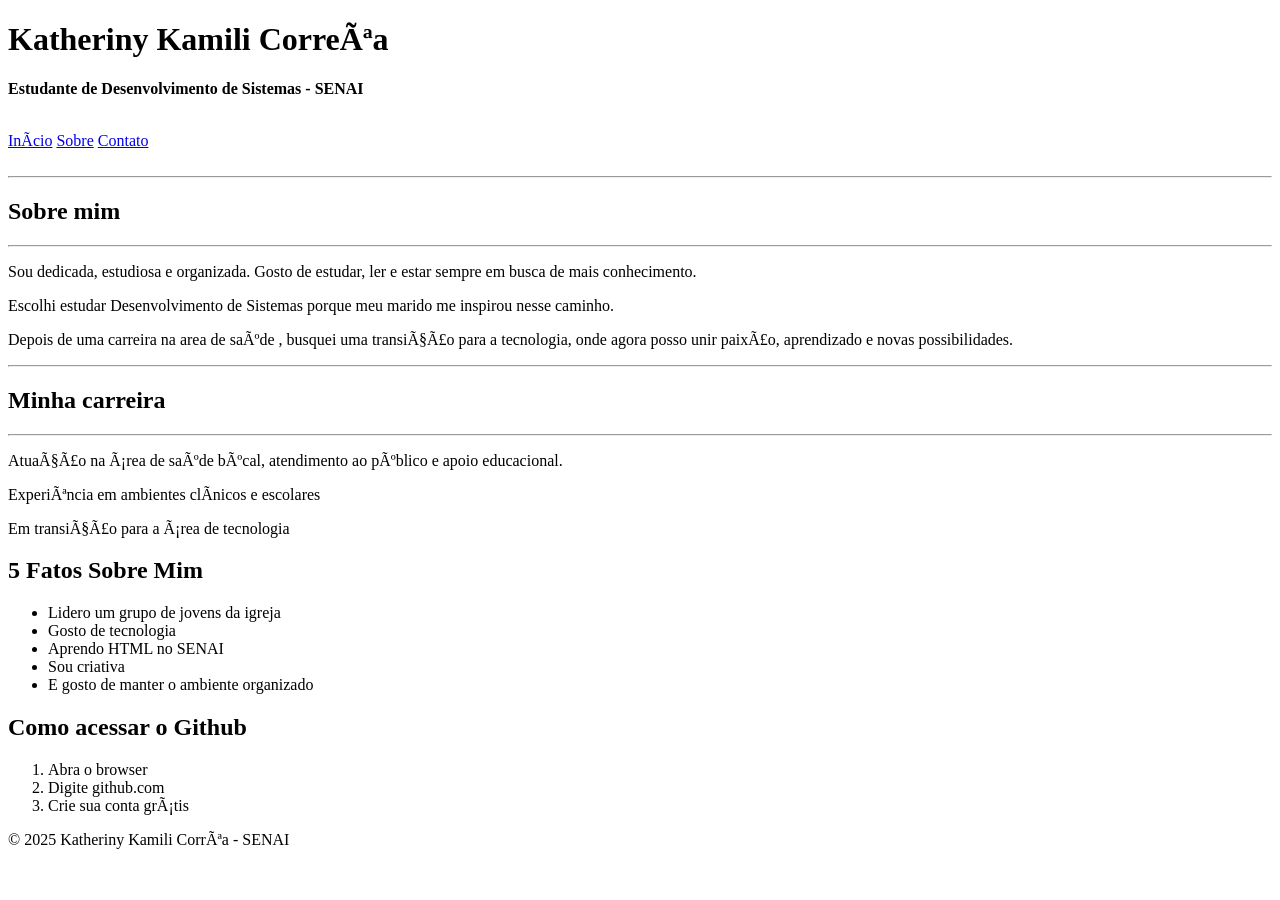
==== index.html @ a75d0ceb "My page html" ====
<!DOCTYPE html>
<html lang="pt-Br">
<head>
    <meta charset="UFT-8">
    <meta name="viewport" content="width=device-width, initial-scale=1.0">
    <title>Katheriny Kamili Corrêa</title>
</head>
<body>
    <!-- CABEÇALHO -->
    <header>
        <h1>Katheriny Kamili Correêa</h1>
        <b><p>Estudante de Desenvolvimento de Sistemas - SENAI</p></b>
    </header>
<br>
    <!-- NAVEGAÇÃO -->
    <nav>
     <a href="index2.html">Início</a>
     <a href="sobre.html">Sobre</a>
     <a href="contato.html">Contato</a>
    </nav>
<br>


    <!-- CONTEÚDO PRINCIPAL -->
    <main>


        <selection>
            <hr><h2>Sobre mim</h2><hr>
            <p> Sou dedicada, estudiosa e organizada. Gosto de estudar, ler e estar sempre em busca de mais conhecimento.</p>
            <p> Escolhi estudar Desenvolvimento de Sistemas porque meu marido me inspirou nesse caminho.</p>
            <p>Depois de uma carreira na area de saúde , busquei uma transição para a tecnologia, onde agora posso unir paixão, aprendizado e novas possibilidades.</p>
        </selection>


        <selection>
           <hr> <h2> Minha carreira</h2><hr>
    
            <p>Atuação na área de saúde búcal, atendimento ao público e apoio educacional.</p>
            <p>Experiência em ambientes clínicos e escolares</p>
            <p>Em transição para a área de tecnologia</p>

        </selection>
    

        <selection>
            <h2>5 Fatos Sobre Mim</h2>
            <ul>
                <li>Lidero um grupo de jovens da igreja</li>
                <li>Gosto de tecnologia</li>
                <li>Aprendo HTML no SENAI</li>
                <li>Sou criativa</li>
                <li>E gosto de manter o ambiente organizado</li>
            </ul>
        </selection>


        <selection>
            <h2>Como acessar o Github</h2>
            <ol>
                <li>Abra o browser</li>
                <li>Digite github.com</li>
                <li>Crie sua conta grátis</li>
            </ol>
        </selection>
    </main>
    <!-- RODAPÉ -->
     <footer>
        <p>&copy; 2025 Katheriny Kamili Corrêa - SENAI</p>
     </footer>

</body>
</html>
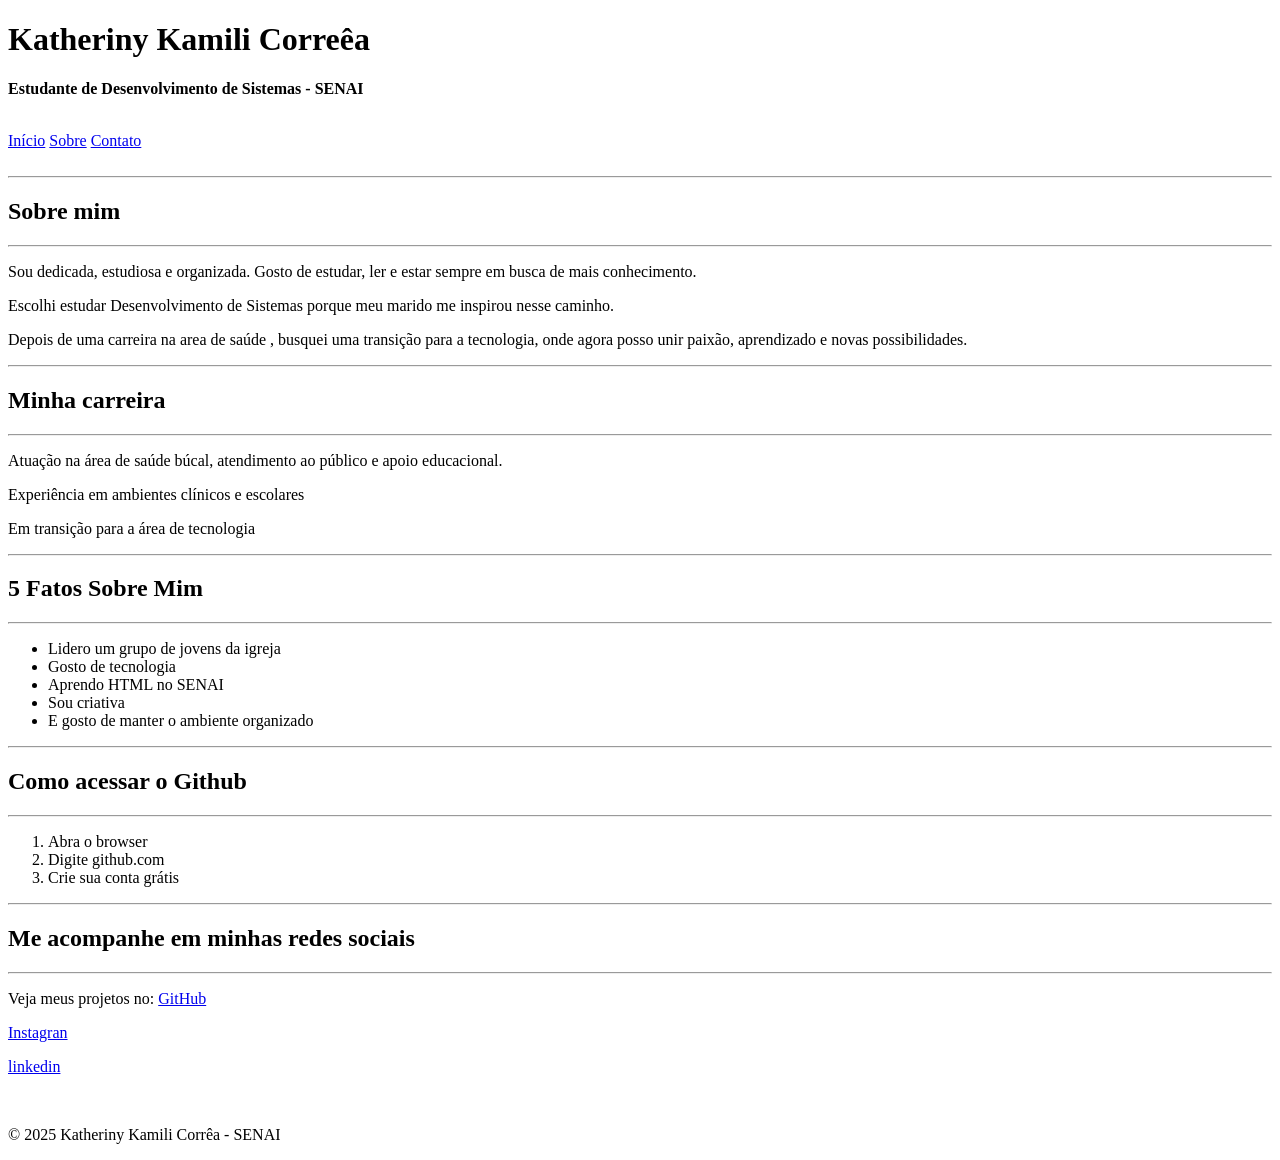
==== commit 6f5a1fbe: "My page apresentação" ====
--- a/index.html
+++ b/index.html
@@ -1,50 +1,55 @@
 <!DOCTYPE html>
-<html lang="pt-Br">
+<html lang="pt-br">
+
 <head>
-    <meta charset="UFT-8">
+    <meta charset="UTF-8">
     <meta name="viewport" content="width=device-width, initial-scale=1.0">
     <title>Katheriny Kamili Corrêa</title>
 </head>
+
 <body>
     <!-- CABEÇALHO -->
     <header>
         <h1>Katheriny Kamili Correêa</h1>
-        <b><p>Estudante de Desenvolvimento de Sistemas - SENAI</p></b>
+        <p><b>Estudante de Desenvolvimento de Sistemas - SENAI</b></p>
     </header>
-<br>
+    <br>
     <!-- NAVEGAÇÃO -->
     <nav>
-     <a href="index2.html">Início</a>
-     <a href="sobre.html">Sobre</a>
-     <a href="contato.html">Contato</a>
+        <a href="index2.html">Início</a>
+        <a href="sobre.html">Sobre</a>
+        <a href="contato.html">Contato</a>
     </nav>
-<br>
+    <br>
 
 
     <!-- CONTEÚDO PRINCIPAL -->
     <main>
+        <section>
+            <hr>
+            <h2>Sobre mim</h2>
+            <hr>
+            <p> Sou dedicada, estudiosa e organizada. Gosto de estudar, ler e estar sempre em busca de mais
+                conhecimento.</p>
+            <p> Escolhi estudar Desenvolvimento de Sistemas porque meu marido me inspirou nesse caminho.</p>
+            <p>Depois de uma carreira na area de saúde , busquei uma transição para a tecnologia, onde agora posso unir
+                paixão, aprendizado e novas possibilidades.</p>
+        </section>
 
-
-        <selection>
-            <hr><h2>Sobre mim</h2><hr>
-            <p> Sou dedicada, estudiosa e organizada. Gosto de estudar, ler e estar sempre em busca de mais conhecimento.</p>
-            <p> Escolhi estudar Desenvolvimento de Sistemas porque meu marido me inspirou nesse caminho.</p>
-            <p>Depois de uma carreira na area de saúde , busquei uma transição para a tecnologia, onde agora posso unir paixão, aprendizado e novas possibilidades.</p>
-        </selection>
-
-
-        <selection>
-           <hr> <h2> Minha carreira</h2><hr>
-    
+        <section>
+            <hr>
+            <h2> Minha carreira</h2>
+            <hr>
             <p>Atuação na área de saúde búcal, atendimento ao público e apoio educacional.</p>
             <p>Experiência em ambientes clínicos e escolares</p>
             <p>Em transição para a área de tecnologia</p>
 
-        </selection>
-    
+        </section>
 
-        <selection>
+        <section>
+            <hr>
             <h2>5 Fatos Sobre Mim</h2>
+            <hr>
             <ul>
                 <li>Lidero um grupo de jovens da igreja</li>
                 <li>Gosto de tecnologia</li>
@@ -52,22 +57,49 @@
                 <li>Sou criativa</li>
                 <li>E gosto de manter o ambiente organizado</li>
             </ul>
-        </selection>
+        </section>
 
-
-        <selection>
+        <section>
+            <hr>
             <h2>Como acessar o Github</h2>
+            <hr>
             <ol>
                 <li>Abra o browser</li>
                 <li>Digite github.com</li>
                 <li>Crie sua conta grátis</li>
             </ol>
-        </selection>
+        </section>
+
+        <section>
+            <hr>
+            <h2>Me acompanhe em minhas redes sociais</h2>
+            <hr>
+            <p> Veja meus projetos no:
+                <a href="https://github.com/katherinykamili" target="_blank" rel="noopener">
+                    GitHub
+                </a>
+            </p>
+
+            <p>
+                <a href="https://www.instagram.com/katheriny_kamili/" target="_blank" rel="noopener">
+                    Instagran
+                </a>
+            </p>
+            <p>
+                <a href="https://www.linkedin.com/in/katheriny-kamili-corr%C3%AAa-rocha-4a4639176/" target="_blank"
+                    rel="noopener">
+                    linkedin
+                </a>
+            </p>
+        </section>
     </main>
+    <br>
+
     <!-- RODAPÉ -->
-     <footer>
+    <footer>
         <p>&copy; 2025 Katheriny Kamili Corrêa - SENAI</p>
-     </footer>
+    </footer>
 
 </body>
+
 </html>
